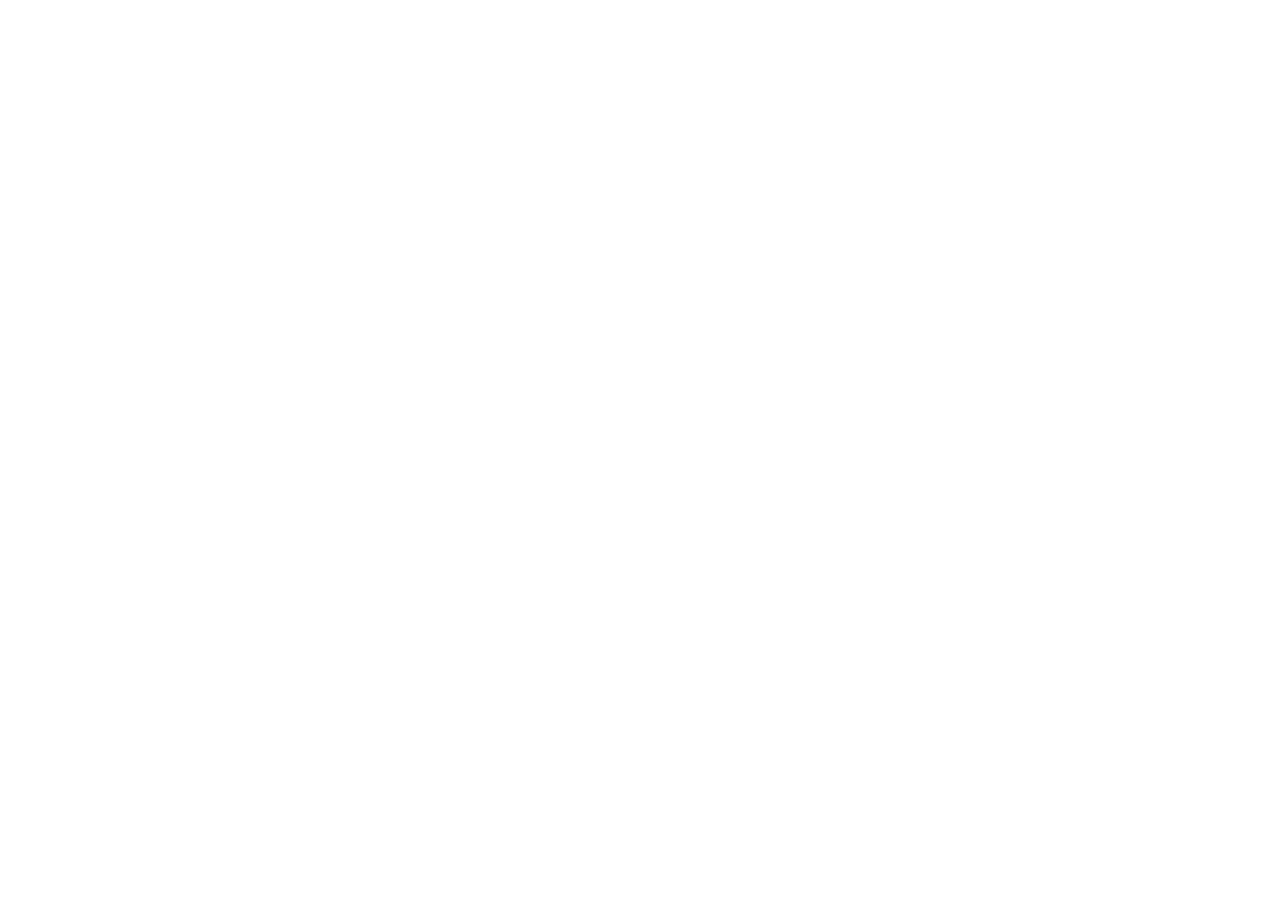
==== index.html @ 0666e277 "init" ====
<!DOCTYPE html>
<html>
  <head>
    <title>JS Story</title>
    <link rel="stylesheet" type="text/css" href="assets/stylesheets/main.css">
    <meta content="width=device-width,maximum-scale=1.0,initial-scale=1.0,minimum-scale=1.0,user-scalable=yes" name="viewport">
  </head>

  <body>
    <script src='assets/script/jquery-3.1.1.min.js'></script>
    <script src='assets/script/main.js'></script>
  </body>
</html>
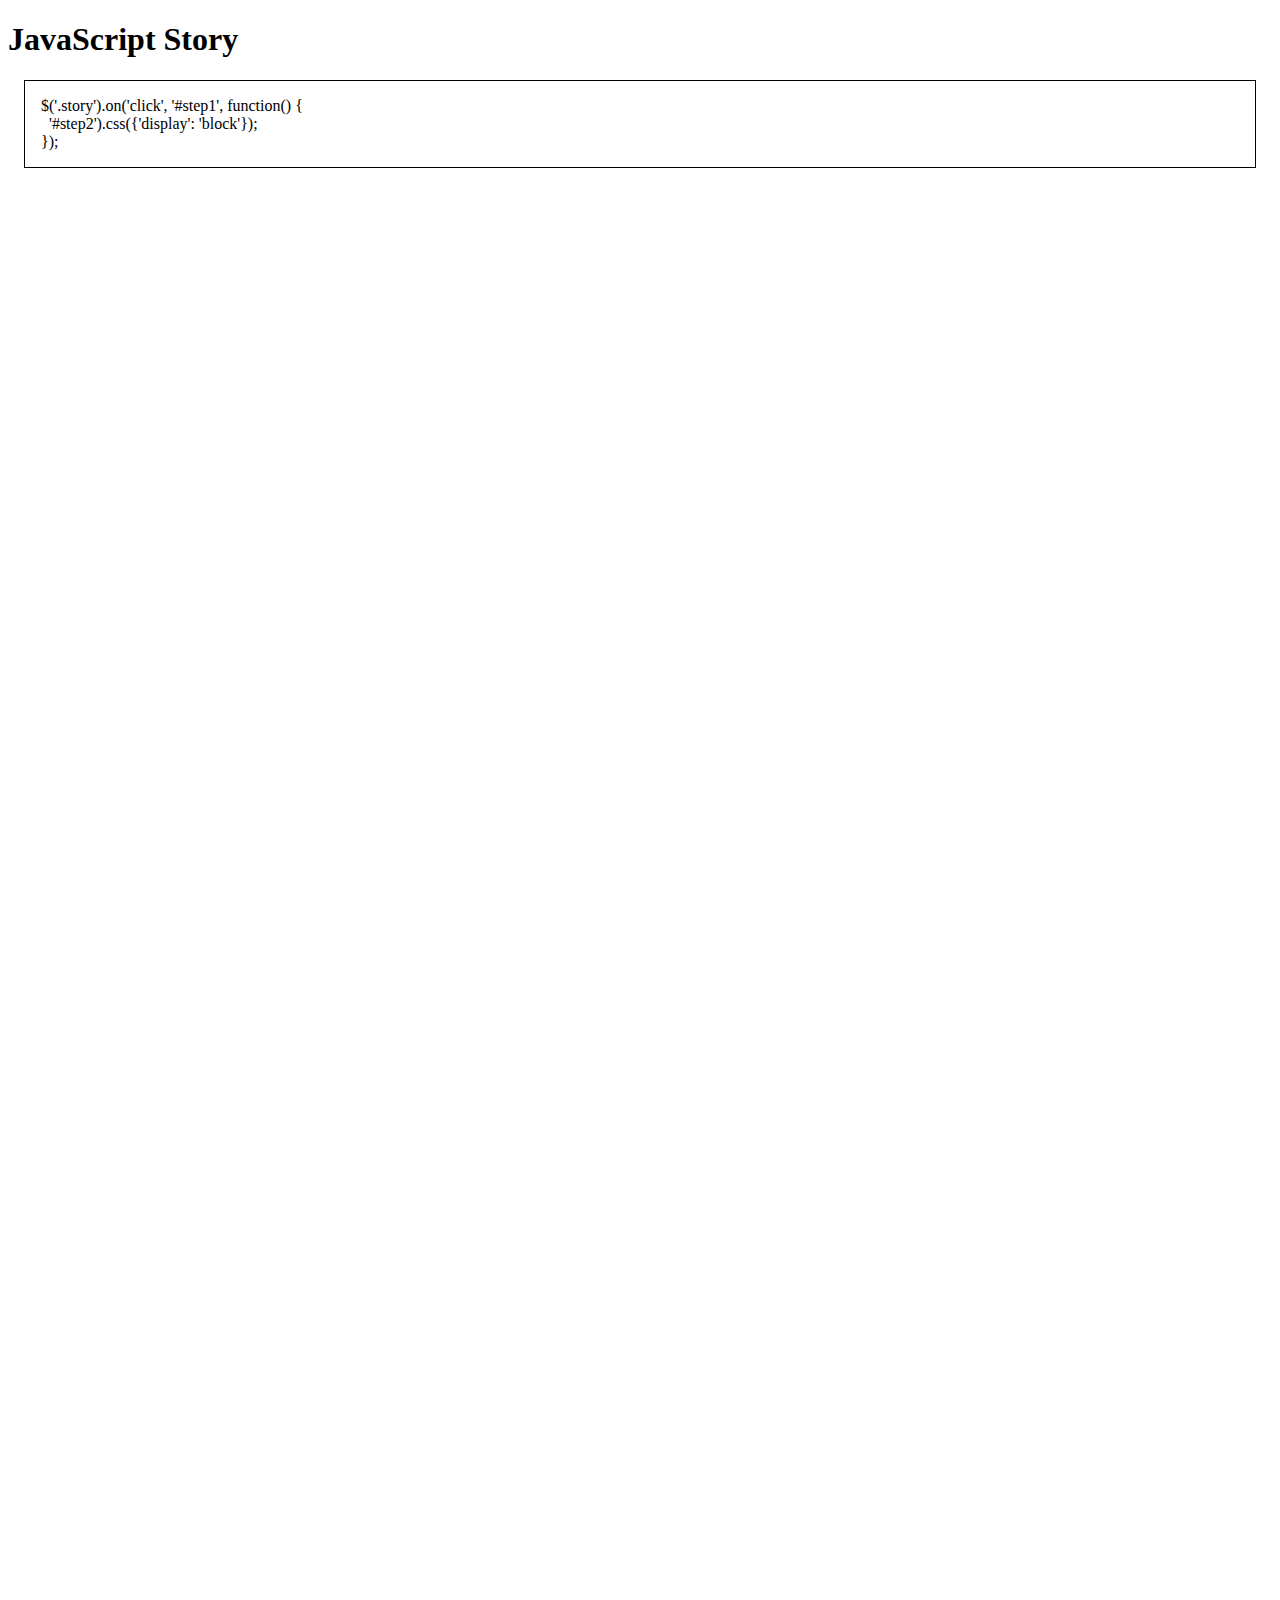
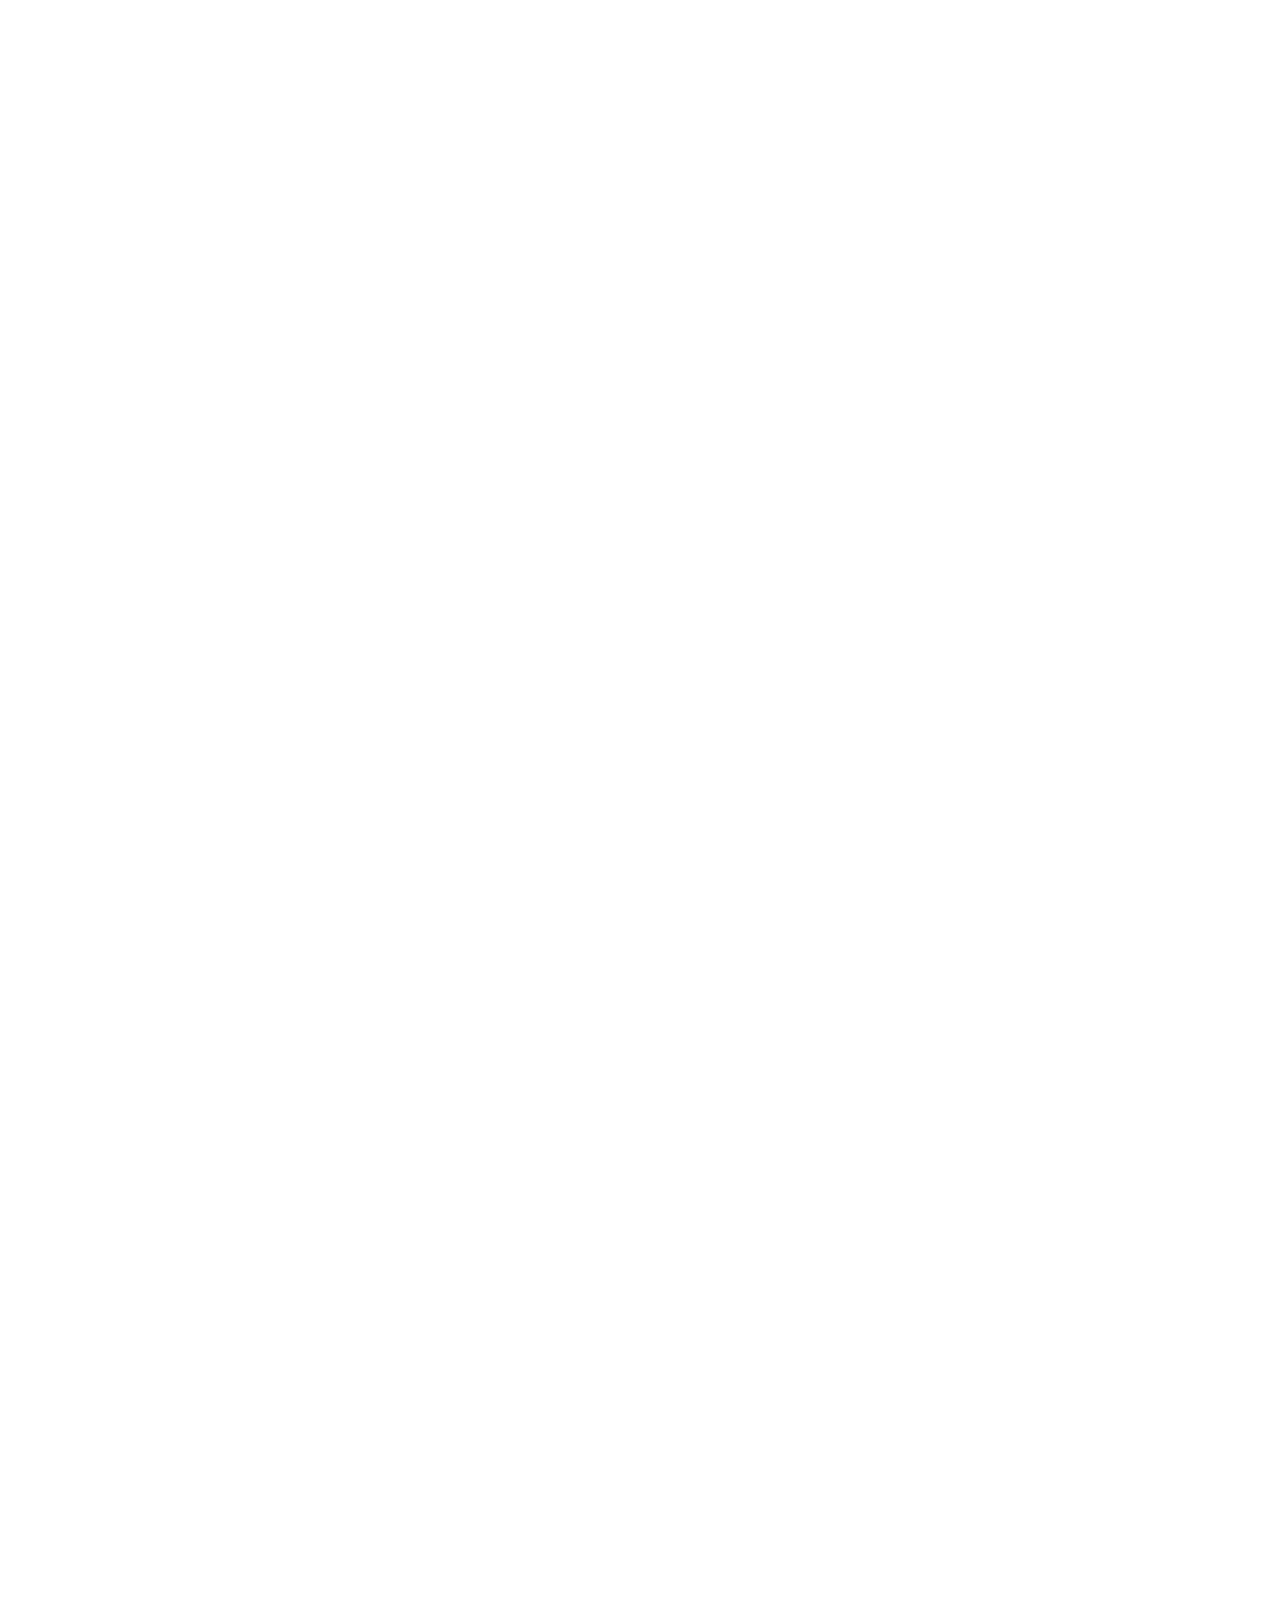
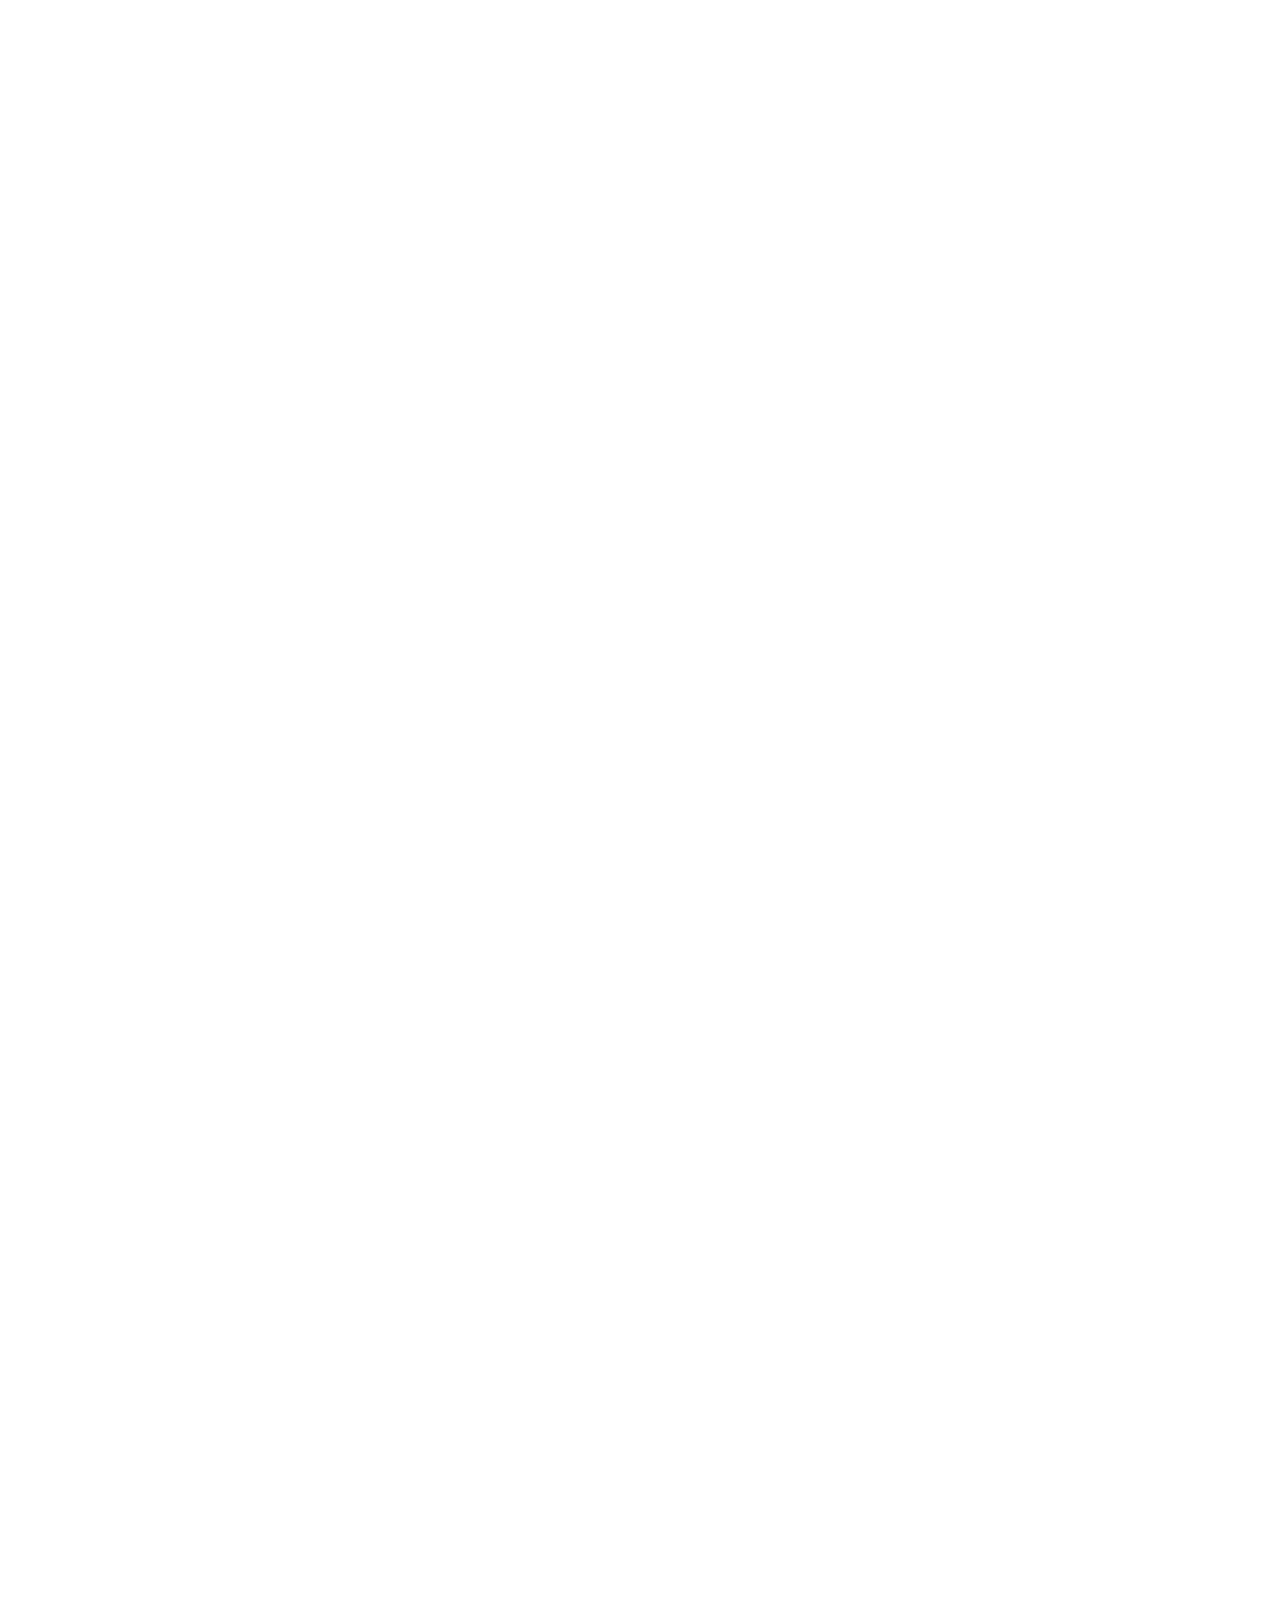
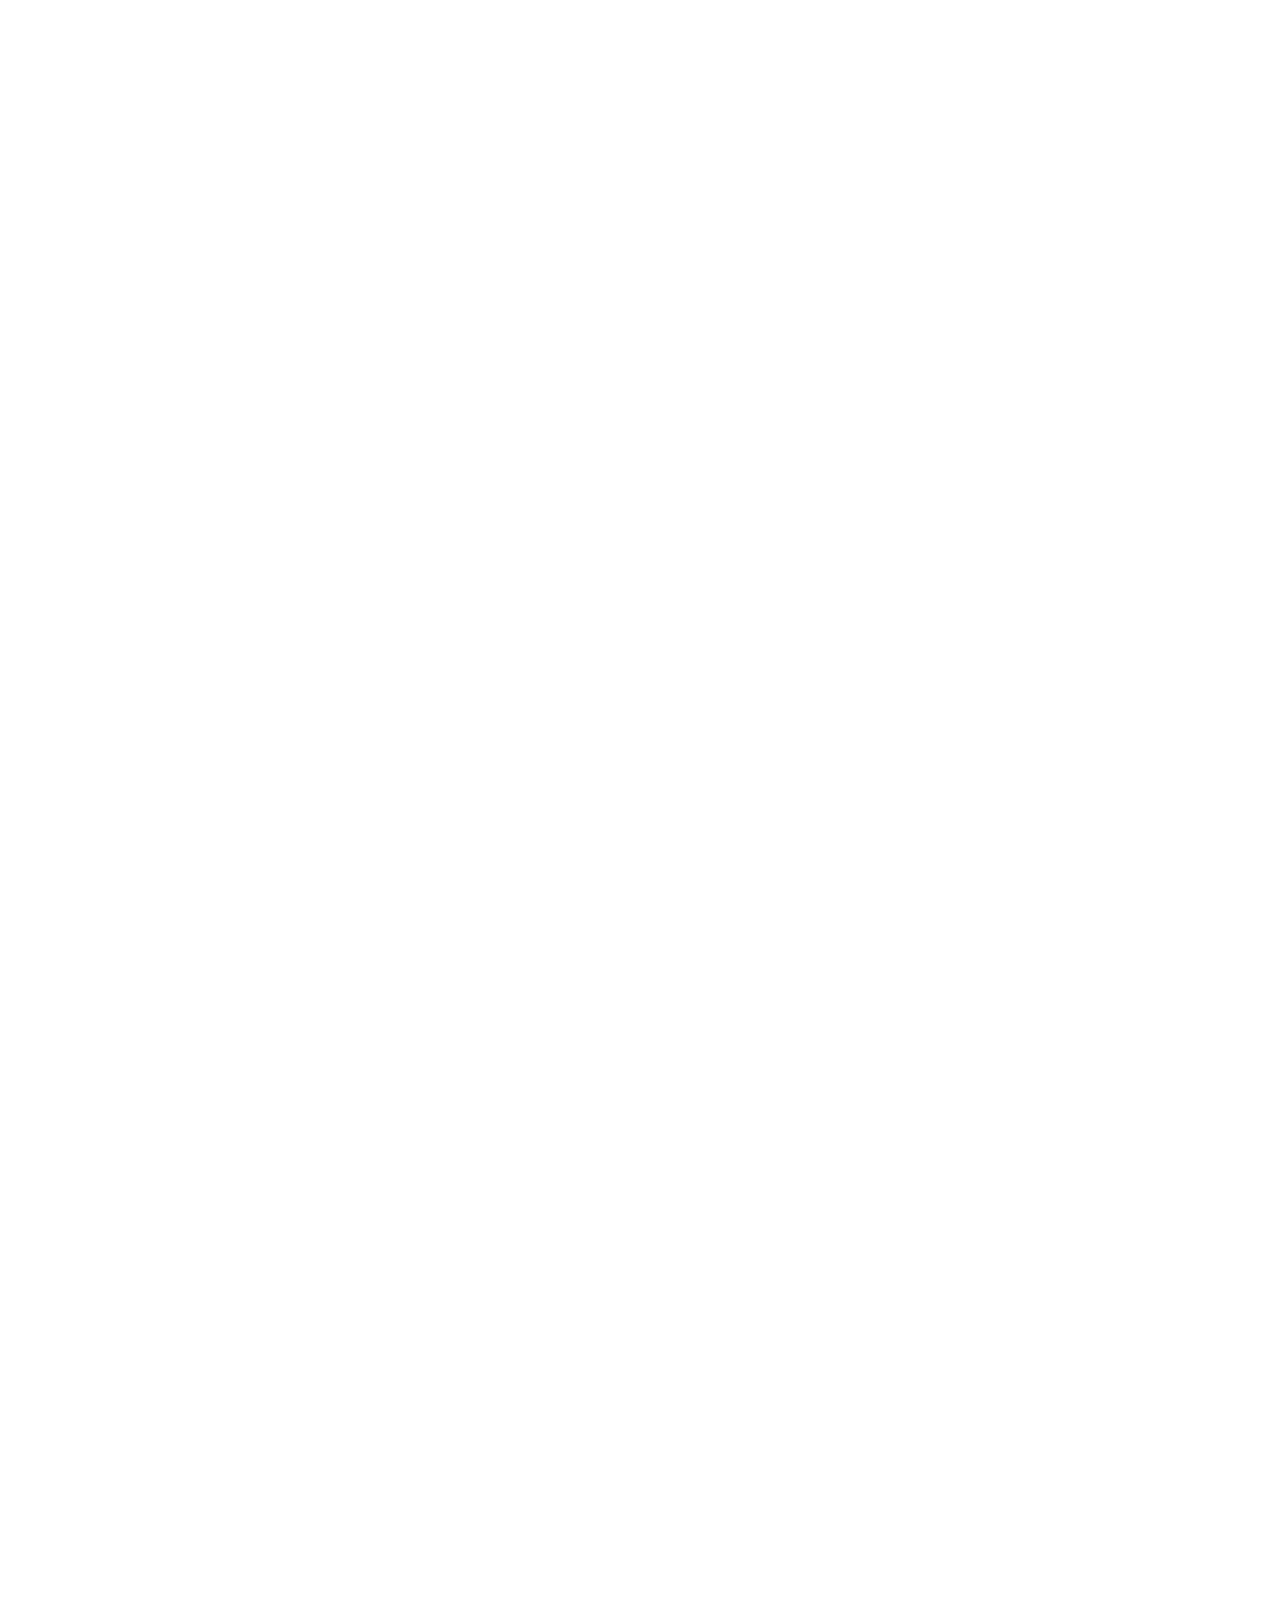
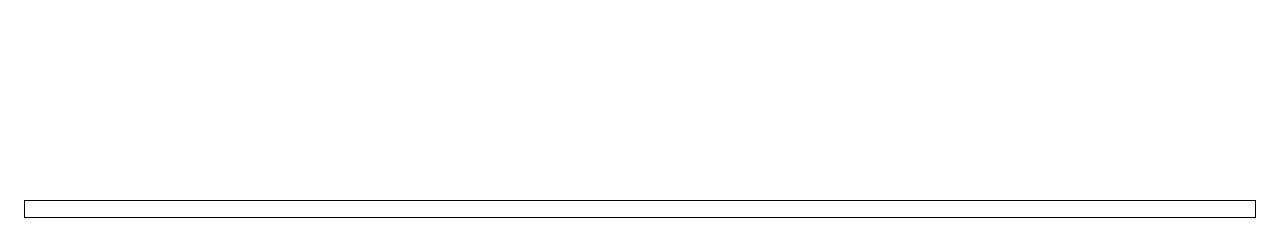
==== commit 40634ad8: "starts story" ====
--- a/index.html
+++ b/index.html
@@ -6,7 +6,15 @@
     <meta content="width=device-width,maximum-scale=1.0,initial-scale=1.0,minimum-scale=1.0,user-scalable=yes" name="viewport">
   </head>
 
-  <body>
+  <body id='body'>
+    <h1>JavaScript Story</h1>
+
+    <div class=story>
+      <div id=step1 class=step></div>
+      <div id=step2 class=step></div>
+      <div class=spacer></div>
+      <div id=step3 class=step></div>
+    </div>
     <script src='assets/script/jquery-3.1.1.min.js'></script>
     <script src='assets/script/main.js'></script>
   </body>
--- a/assets/stylesheets/main.css
+++ b/assets/stylesheets/main.css
@@ -0,0 +1,19 @@
+p {
+  margin: 1em;
+}
+
+.step {
+  border: 1px solid;
+  margin: 1em;
+}
+
+#step2 {
+  display: none;
+}
+
+.spacer {
+  height: 400em;
+}
+
+#step3 {
+}
